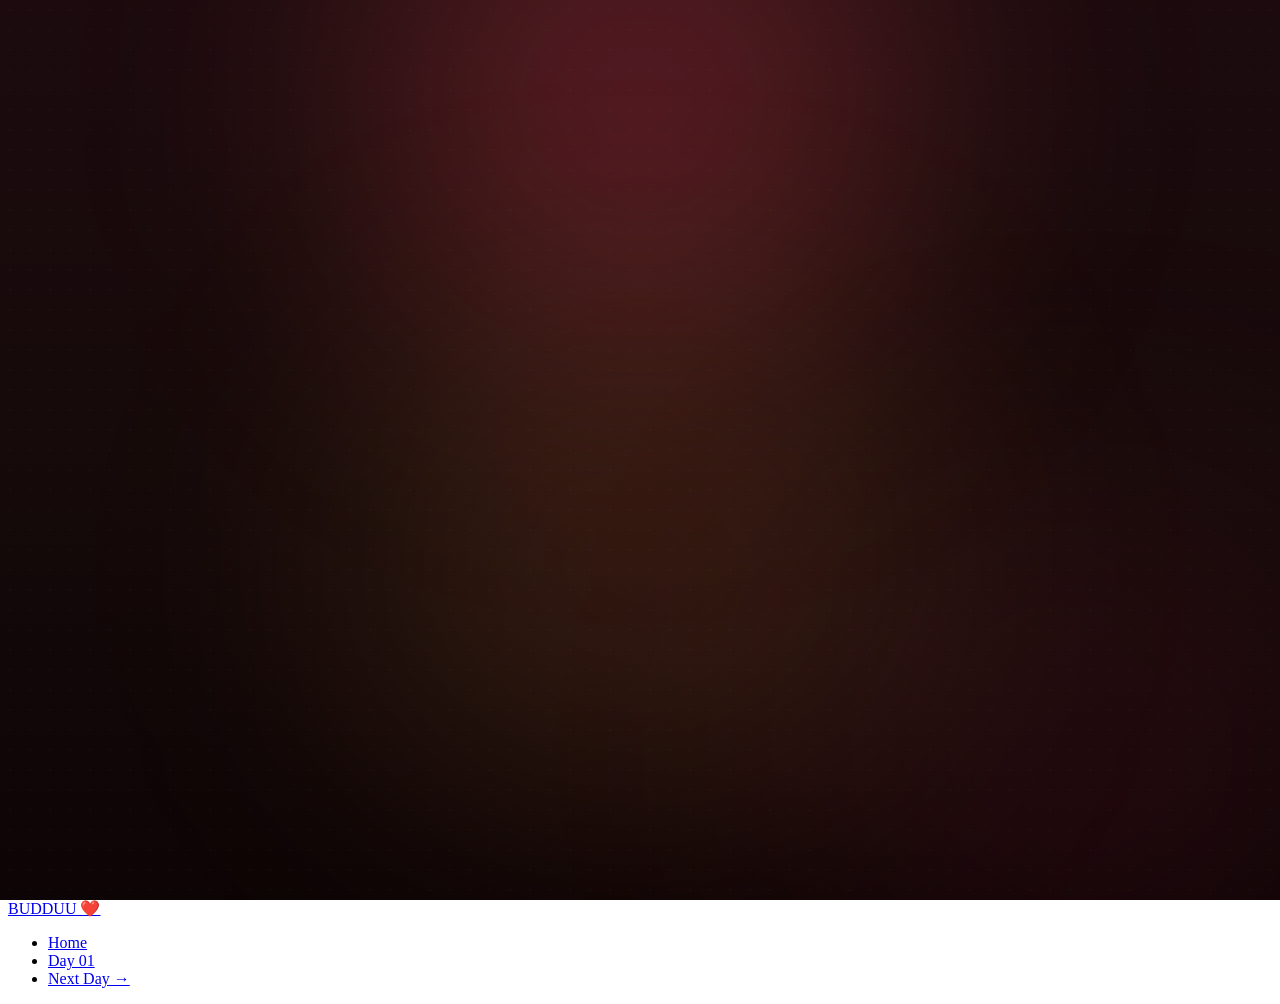
==== day1.html @ 4dcc6b47 "Add files via upload" ====
<!DOCTYPE html>
<html lang="en">
<head>
  <meta charset="UTF-8">
  <meta name="viewport" content="width=device-width, initial-scale=1.0">
  <title>DAY 01 — THE BEGINNING | Budduu Journey ❤️🌅</title>
  <link rel="icon" type="image/png" href="favicon.png">
  <link rel="preconnect" href="https://fonts.googleapis.com">
  <link rel="preconnect" href="https://fonts.gstatic.com" crossorigin>
  <link href="https://fonts.googleapis.com/css2?family=Caveat:wght@500;700&family=Playfair+Display:ital,wght@0,600;0,700;1,400&display=swap" rel="stylesheet">
  <link rel="stylesheet" href="global.css">
  <link rel="stylesheet" href="day1.css">
</head>
<body class="day1-body">

  <!-- Ambient Sunset Sky Background -->
  <div class="day1-ambient-sky" aria-hidden="true">
    <div class="sky-tint-base"></div>
    <div class="sky-glow-top"></div>
    <div class="sky-glow-mid"></div>
    <div class="sky-glow-bottom"></div>
    <div class="sky-grain-layer"></div>
  </div>

  <!-- Ambient Canvas for Micro Particles & Stars -->
  <canvas id="day1ParticlesCanvas" class="day1-particles-canvas" aria-hidden="true"></canvas>

  <!-- Navigation Bar -->
  <header>
    <nav class="site-nav" aria-label="Main Navigation">
      <a href="index.html" class="nav-brand" aria-label="Return to Homepage">
        <img src="logo.png" alt="BUDDUU Logo" class="nav-logo" onerror="this.style.display='none'; this.nextElementSibling.style.display='block';">
        <span class="nav-brand-fallback">BUDDUU ❤️</span>
      </a>
      <ul class="nav-links">
        <li><a href="index.html" class="nav-link">Home</a></li>
        <li><a href="day1.html" class="nav-link active">Day 01</a></li>
        <li><a href="day2.html" class="nav-link" id="navNextDayBtn">Next Day →</a></li>
      </ul>
    </nav>
  </header>

  <!-- =========================================================
       GATE 1: DATE LOCK VIEW (Active before 20 October 2026)
       ========================================================= -->
  <section id="day1DateLockedView" class="day1-locked-view" style="display: none;" aria-label="Day 1 Locked by Date">
    <div class="glass-card locked-card-container">
      <div class="locked-icon-halo" aria-hidden="true">🔒</div>
      <span class="locked-tag">DAY 1</span>
      <h1 class="locked-heading">THE JOURNEY HASN'T BEGUN YET.</h1>
      <p class="locked-quote">“Something is waiting here...”</p>
      <div class="locked-date-pill" id="dateLockCountdown">Unlocks on 20 October 2026</div>
      <div class="locked-actions">
        <a href="index.html#journey" class="btn btn-primary">← BACK TO JOURNEY</a>
      </div>
    </div>
  </section>

  <!-- =========================================================
       GATE 2: GAME LOCK VIEW (Appears once Date Lock opens)
       ========================================================= -->
  <section id="day1GameLockedView" class="day1-game-lock-view" style="display: none;" aria-label="Day 1 Puzzle Challenge">
    <div class="glass-card game-puzzle-card">
      <div class="game-lock-halo" aria-hidden="true">
        <span class="lock-glow-icon">🔐</span>
      </div>

      <span class="game-kicker-tag">A SUNSET RIDDLE FOR BUDDUU</span>
      <h1 class="game-main-title">ONE LITTLE TEST</h1>
      
      <p class="game-subtitle-lead">
        Before Day 1 begins...<br>
        <span>you have to solve something first.</span>
      </p>

      <p class="game-instructions-note">
        Three clues. One answer. Take your time.
      </p>

      <!-- Clues Container -->
      <div class="clues-stream" role="region" aria-label="Puzzle Clues">
        <!-- Clue 01 -->
        <div class="clue-card is-visible" id="clueCard1">
          <div class="clue-badge">CLUE 01</div>
          <p class="clue-verse">“I can disappear from your hands, but stay inside your mind.”</p>
        </div>

        <!-- Clue 02 -->
        <div class="clue-card" id="clueCard2" style="display: none;">
          <div class="clue-badge">CLUE 02</div>
          <p class="clue-verse">“You cannot touch me, but a single photograph can bring me back.”</p>
        </div>

        <!-- Clue 03 -->
        <div class="clue-card" id="clueCard3" style="display: none;">
          <div class="clue-badge">CLUE 03</div>
          <p class="clue-verse">“Years can pass, and I can still make you smile.”</p>
        </div>
      </div>

      <!-- Progressive Clue Reveal Button -->
      <div class="clue-actions-wrap" id="clueActionsWrap">
        <button type="button" class="btn btn-secondary reveal-clue-btn" id="revealNextClueBtn">
          <span>REVEAL NEXT CLUE</span>
          <span class="btn-spark-dot" aria-hidden="true">✦</span>
        </button>
      </div>

      <!-- Choices Panel (Revealed after Clue 03) -->
      <div class="puzzle-choices-panel" id="puzzleChoicesPanel" style="display: none;">
        <span class="choices-prompt-text">Choose carefully, Budduu:</span>
        <div class="choices-grid" role="group" aria-label="Puzzle Options">
          <button type="button" class="choice-chip" data-answer="DREAM">DREAM</button>
          <button type="button" class="choice-chip" data-answer="MEMORY">MEMORY</button>
          <button type="button" class="choice-chip" data-answer="TIME">TIME</button>
          <button type="button" class="choice-chip" data-answer="MOMENT">MOMENT</button>
          <button type="button" class="choice-chip" data-answer="FEELING">FEELING</button>
        </div>

        <!-- Feedback & Error Toast -->
        <div class="puzzle-feedback-toast" id="puzzleFeedbackToast" aria-live="polite"></div>

        <!-- Optional Hint Trigger (Shown after 2 incorrect attempts) -->
        <div class="puzzle-hint-wrapper" id="puzzleHintWrapper" style="display: none;">
          <button type="button" class="btn-text-hint" id="requestHintBtn">NEED A HINT?</button>
          <div class="hint-message-box" id="hintMessageBox" style="display: none;">
            <span class="hint-icon" aria-hidden="true">💡</span>
            <p>“Sometimes the past lives quietly inside us.”</p>
          </div>
        </div>
      </div>

      <!-- Success Transition Overlay (Inside Game Card) -->
      <div class="puzzle-success-overlay" id="puzzleSuccessOverlay" style="display: none;" aria-live="assertive">
        <div class="success-inner-content">
          <div class="success-ring-spark" aria-hidden="true">✨</div>
          <h2 class="success-heading">CORRECT.</h2>
          <p class="success-subtext">Maybe you were ready for this journey after all. <span class="letter-heart">❤️</span></p>
          <div class="success-loader-bar">
            <div class="loader-bar-fill"></div>
          </div>
          <span class="unlocking-tag">UNLOCKING DAY 1...</span>
        </div>
      </div>

    </div>
  </section>

  <!-- =========================================================
       ACTUAL DAY 1 CONTENT (Accessible after Game Lock is solved)
       ========================================================= -->
  <div id="day1UnlockedView" class="day1-unlocked-view" style="display: none;">

    <!-- EXPERIENCE 1: CINEMATIC OPENING (Full-screen Sunset Horizon Scene) -->
    <section id="cinematicIntro" class="cinematic-intro-stage" aria-label="Cinematic Day 1 Prelude">
      <div class="cinematic-sunset-backdrop" aria-hidden="true">
        <div class="intro-sun-orb"></div>
        <div class="intro-sun-rays"></div>
        <div class="intro-distant-mountains"></div>
        <div class="intro-horizon-water"></div>
      </div>

      <!-- Progressive Intro Text Sequence -->
      <div class="intro-text-cluster" id="introTextCluster">
        <p class="intro-line line-1" id="introLine1">“Some journeys don't need a map...”</p>
        <p class="intro-line line-2" id="introLine2">“They just need a beginning.”</p>
        <p class="intro-line line-3" id="introLine3">“Welcome to Day 1.”</p>
        <h2 class="intro-line line-4" id="introLine4">THE BEGINNING</h2>
      </div>

      <button type="button" class="intro-skip-btn" id="skipIntroBtn" aria-label="Skip Introduction">
        SKIP INTO SUNSET ↓
      </button>
    </section>

    <!-- MAIN DAY 1 JOURNEY STAGE -->
    <main id="mainDay1Content" class="day1-main-stage">
      <div class="container">

        <!-- Progress Indicator Bar -->
        <div class="day1-progress-strip glass-card" role="region" aria-label="Journey Progress">
          <div class="progress-strip-left">
            <span class="progress-pill-badge">DAY 01 / 10</span>
            <span class="progress-sub-caption">The First Step</span>
          </div>
          <div class="progress-strip-track">
            <div class="progress-strip-fill" style="width: 10%;"></div>
          </div>
          <span class="progress-strip-percentage">10%</span>
        </div>

        <!-- EXPERIENCE 2: INTERACTIVE ENVELOPE & LETTER -->
        <section class="envelope-showcase-section" id="envelopeSection" aria-label="Personal Letter">
          <div class="section-cue-header">
            <span class="cue-kicker">A LITTLE LETTER JUST FOR YOU</span>
            <h2 class="cue-title">There's something I wanted you to read...</h2>
            <p class="cue-sub" id="envelopeHintText">Open it.</p>
          </div>

          <!-- Tactile 3D Envelope Container -->
          <div class="envelope-stage-container">
            <div 
              class="interactive-envelope" 
              id="interactiveEnvelope" 
              role="button" 
              tabindex="0" 
              aria-label="Open Letter for Budduu"
              aria-expanded="false"
            >
              <div class="envelope-ambient-glow" aria-hidden="true"></div>
              <div class="envelope-pocket-back"></div>

              <!-- Unfolding Letter Paper Sheet -->
              <article class="envelope-letter-paper" id="envelopeLetter" aria-label="Birthday Letter">
                <div class="letter-paper-texture"></div>
                <div class="letter-seal-watermark" aria-hidden="true">❤️</div>
                
                <header class="letter-header">
                  <h3 class="letter-salutation">Hey Budduu <span class="letter-heart">❤️</span></h3>
                </header>

                <div class="letter-content-blocks" id="letterBodyBlocks">
                  <p class="letter-block block-1">So...</p>
                  <p class="letter-block block-2">this is Day 1.</p>
                  <p class="letter-block block-3">And I didn't want to start this journey with something ordinary.</p>
                  <p class="letter-block block-4">There are 10 days ahead.</p>
                  <p class="letter-block block-5">10 little moments.</p>
                  <p class="letter-block block-6">10 surprises.</p>
                  <p class="letter-block block-7">And hopefully...</p>
                  <p class="letter-block block-8">a lot of smiles.</p>
                  <p class="letter-block block-9">So take your time.</p>
                  <p class="letter-block block-10 letter-closing-highlight">The journey has officially begun. 🌅</p>
                </div>
              </article>

              <!-- Front left & right folding flaps -->
              <div class="envelope-flaps-front">
                <div class="flap-left"></div>
                <div class="flap-right"></div>
                <div class="flap-bottom"></div>
              </div>

              <!-- Top folding flap -->
              <div class="envelope-flap-top" id="envelopeFlapTop">
                <div class="wax-seal-badge" aria-hidden="true">
                  <span>💌</span>
                </div>
              </div>
            </div>
          </div>
        </section>

        <!-- EXPERIENCE 3: HIDDEN MESSAGE TEASER -->
        <section class="personal-touch-section" id="personalTouchSection" style="display: none;" aria-label="Teaser Message">
          <div class="glass-card personal-touch-card">
            <div class="whisper-cue">
              <span class="whisper-dot"></span>
              <span class="whisper-text">Psst...</span>
            </div>
            <h3 class="teaser-statement">This is only the beginning.</h3>
            <p class="teaser-substatement">There are 9 more surprises waiting for you. 👀</p>

            <button type="button" class="btn btn-secondary teaser-reveal-btn" id="revealHiddenBtn">
              WAIT... THERE'S MORE 👀
            </button>

            <!-- HIDDEN MESSAGE CARD (Revealed when clicked) -->
            <div class="hidden-secret-card" id="hiddenSecretCard" style="display: none;">
              <div class="secret-divider-line"></div>
              <p class="secret-line line-a">Okay okay...</p>
              <p class="secret-line line-b">I won't spoil everything yet.</p>
              <p class="secret-line line-c">But here's a tiny hint:</p>
              <div class="secret-hint-pill">
                Tomorrow takes us down memory lane. 📸
              </div>
              <p class="secret-line line-d">See you on Day 2. <span class="letter-heart">❤️</span></p>
            </div>
          </div>
        </section>

        <!-- DAY 1 COMPLETION LOCKUP & CHAPTER NAVIGATION -->
        <section class="day1-completion-section" id="completionSection" style="display: none;" aria-label="Day 1 Complete">
          <div class="completion-indicator-box">
            <div class="completion-check-icon">✓</div>
            <span class="completion-pill">DAY 1 COMPLETE ✓</span>
            <h2 class="completion-next-title">You've officially started the journey. <span class="letter-heart">❤️</span></h2>
            <p class="completion-subtext">Ready for the next chapter?</p>
          </div>

          <div class="day1-foot-nav-cluster">
            <a href="index.html" class="btn btn-secondary foot-home-btn">
              ← HOME
            </a>
            <a href="day2.html" class="btn btn-primary foot-next-btn" id="completionNextDayBtn">
              DAY 2 →
            </a>
          </div>

          <div class="day1-signoff-summary">
            <span class="signoff-tag">DAY 01</span>
            <h3 class="signoff-title">THE BEGINNING</h3>
            <p class="signoff-quote">“Every journey starts somewhere.”</p>
          </div>
        </section>

      </div>
    </main>

    <!-- Upgraded Minimal Footer -->
    <footer class="site-footer day1-site-footer">
      <div class="container">
        <p class="footer-main-text">
          Made with <span class="footer-heart">❤️</span> for Budduu
        </p>
        <p class="footer-sub-text">
          10 DAYS &bull; 10 MOMENTS &bull; ONE SPECIAL JOURNEY
        </p>
      </div>
    </footer>

  </div>

  <script src="global.js"></script>
  <script src="day1.js"></script>
</body>
</html>
---- day1.css ----
/* ==========================================================================
   BUDDUU — DAY 1: “THE BEGINNING”
   Gate 1 (Date Lock) → Gate 2 (Game Lock) → Actual Day 1 Experiences
   ========================================================================== */

/* Page Background Setup */
.day1-body {
  background-color: var(--color-bg-dark);
  min-height: 100vh;
  position: relative;
  overflow-x: hidden;
  color: var(--color-warm-white);
  font-family: var(--font-family);
}

/* Layered Depth Sky Gradient */
.day1-ambient-sky {
  position: fixed;
  inset: 0;
  pointer-events: none;
  z-index: 0;
  overflow: hidden;
}

.sky-tint-base {
  position: absolute;
  inset: 0;
  background: linear-gradient(180deg, #1c0a0e 0%, #160a0a 50%, #0d0405 100%);
}

.sky-glow-top {
  position: absolute;
  top: -200px;
  left: 50%;
  transform: translateX(-50%);
  width: 800px;
  height: 600px;
  border-radius: 50%;
  background: radial-gradient(circle, rgba(255, 65, 108, 0.35) 0%, rgba(255, 107, 74, 0.15) 50%, transparent 75%);
  filter: blur(120px);
}

.sky-glow-mid {
  position: absolute;
  top: 35%;
  left: 50%;
  transform: translateX(-50%);
  width: 900px;
  height: 500px;
  border-radius: 50%;
  background: radial-gradient(circle, rgba(255, 107, 74, 0.18) 0%, rgba(255, 179, 71, 0.1) 45%, transparent 70%);
  filter: blur(130px);
}

.sky-glow-bottom {
  position: absolute;
  bottom: -150px;
  right: -100px;
  width: 600px;
  height: 600px;
  border-radius: 50%;
  background: radial-gradient(circle, rgba(255, 65, 108, 0.2) 0%, transparent 70%);
  filter: blur(140px);
}

.sky-grain-layer {
  position: absolute;
  inset: 0;
  opacity: 0.03;
  background-image: radial-gradient(rgba(255, 255, 255, 0.8) 1px, transparent 0);
  background-size: 20px 20px;
}

/* Stardust Canvas */
.day1-particles-canvas {
  position: fixed;
  inset: 0;
  pointer-events: none;
  z-index: 1;
  width: 100vw;
  height: 100vh;
}

/* ==========================================================================
   GATE 1: DATE LOCKED VIEW
   ========================================================================== */

.day1-locked-view {
  min-height: 100vh;
  display: flex;
  align-items: center;
  justify-content: center;
  padding: 120px 24px 60px;
  position: relative;
  z-index: 10;
}

.locked-card-container {
  max-width: 520px;
  width: 100%;
  padding: 50px 36px;
  text-align: center;
  background: rgba(26, 11, 14, 0.88);
  border: 1px solid rgba(255, 107, 74, 0.35);
  box-shadow: 0 25px 60px -15px rgba(0, 0, 0, 0.8), 0 0 40px rgba(255, 65, 108, 0.25);
}

.locked-icon-halo {
  width: 76px;
  height: 76px;
  margin: 0 auto 24px;
  border-radius: 50%;
  background: rgba(255, 65, 108, 0.16);
  border: 1px solid rgba(255, 65, 108, 0.4);
  display: flex;
  align-items: center;
  justify-content: center;
  font-size: 2.2rem;
  box-shadow: 0 0 30px rgba(255, 65, 108, 0.35);
}

.locked-tag {
  display: inline-block;
  font-size: 0.8rem;
  letter-spacing: 3px;
  color: var(--color-gold);
  font-weight: 700;
  margin-bottom: 8px;
}

.locked-heading {
  font-size: 2.2rem;
  font-weight: 800;
  background: var(--sunset-gradient);
  -webkit-background-clip: text;
  -webkit-text-fill-color: transparent;
  margin-bottom: 14px;
  line-height: 1.2;
}

.locked-quote {
  font-size: 1.15rem;
  font-style: italic;
  color: var(--color-text-muted);
  margin-bottom: 24px;
}

.locked-date-pill {
  display: inline-block;
  padding: 10px 24px;
  border-radius: var(--radius-full);
  background: rgba(255, 255, 255, 0.05);
  border: 1px solid rgba(255, 179, 71, 0.35);
  color: var(--color-gold);
  font-weight: 600;
  letter-spacing: 1.2px;
  font-size: 0.9rem;
  margin-bottom: 34px;
}

/* ==========================================================================
   GATE 2: GAME LOCK VIEW
   ========================================================================== */

.day1-game-lock-view {
  min-height: 100vh;
  display: flex;
  align-items: center;
  justify-content: center;
  padding: 120px 24px 60px;
  position: relative;
  z-index: 10;
}

.game-puzzle-card {
  max-width: 680px;
  width: 100%;
  padding: 48px 40px;
  text-align: center;
  background: rgba(26, 11, 15, 0.92);
  border: 1px solid rgba(255, 107, 74, 0.4);
  box-shadow: 0 30px 70px -15px rgba(0, 0, 0, 0.85), 0 0 50px rgba(255, 65, 108, 0.25);
  border-radius: var(--radius-lg);
  position: relative;
  overflow: hidden;
}

.game-lock-halo {
  width: 72px;
  height: 72px;
  margin: 0 auto 20px;
  border-radius: 50%;
  background: radial-gradient(circle, rgba(255, 65, 108, 0.25) 0%, rgba(255, 179, 71, 0.1) 70%);
  border: 1px solid rgba(255, 107, 74, 0.45);
  display: flex;
  align-items: center;
  justify-content: center;
  box-shadow: 0 0 30px rgba(255, 107, 74, 0.4);
  animation: pulseGlowHalo 3s ease-in-out infinite;
}

.lock-glow-icon {
  font-size: 2rem;
  filter: drop-shadow(0 0 10px rgba(255, 179, 71, 0.6));
}

@keyframes pulseGlowHalo {
  0%, 100% { transform: scale(1); box-shadow: 0 0 25px rgba(255, 107, 74, 0.35); }
  50% { transform: scale(1.06); box-shadow: 0 0 40px rgba(255, 65, 108, 0.55); }
}

.game-kicker-tag {
  display: inline-block;
  font-size: 0.76rem;
  letter-spacing: 3px;
  text-transform: uppercase;
  color: var(--color-gold);
  font-weight: 700;
  margin-bottom: 10px;
}

.game-main-title {
  font-size: clamp(2.2rem, 5vw, 3.4rem);
  font-weight: 900;
  letter-spacing: 1px;
  background: var(--sunset-gradient);
  -webkit-background-clip: text;
  -webkit-text-fill-color: transparent;
  margin-bottom: 12px;
  line-height: 1.15;
}

.game-subtitle-lead {
  font-size: 1.15rem;
  color: var(--color-warm-white);
  line-height: 1.5;
  margin-bottom: 8px;
}

.game-subtitle-lead span {
  color: var(--color-text-muted);
  font-style: italic;
}

.game-instructions-note {
  font-size: 0.88rem;
  letter-spacing: 2px;
  text-transform: uppercase;
  color: var(--color-coral);
  font-weight: 600;
  margin-bottom: 30px;
}

/* Clues Stream */
.clues-stream {
  display: flex;
  flex-direction: column;
  gap: 16px;
  margin-bottom: 28px;
}

.clue-card {
  padding: 22px 24px;
  border-radius: var(--radius-md);
  background: rgba(255, 255, 255, 0.04);
  border: 1px solid rgba(255, 255, 255, 0.1);
  text-align: left;
  transition: all 0.5s cubic-bezier(0.16, 1, 0.3, 1);
  opacity: 0;
  transform: translateY(16px);
}

.clue-card.is-visible {
  opacity: 1;
  transform: translateY(0);
}

.clue-badge {
  display: inline-block;
  font-size: 0.7rem;
  letter-spacing: 2px;
  font-weight: 800;
  color: var(--color-gold);
  text-transform: uppercase;
  margin-bottom: 6px;
}

.clue-verse {
  font-family: 'Playfair Display', Georgia, serif;
  font-size: 1.1rem;
  font-style: italic;
  color: var(--color-warm-white);
  line-height: 1.5;
}

/* Reveal Clue Action */
.clue-actions-wrap {
  margin-bottom: 10px;
}

.reveal-clue-btn {
  padding: 12px 28px;
  font-size: 0.88rem;
  letter-spacing: 1.5px;
}

.btn-spark-dot {
  color: var(--color-gold);
  margin-left: 6px;
}

/* Puzzle Choices Panel */
.puzzle-choices-panel {
  margin-top: 26px;
  padding-top: 24px;
  border-top: 1px solid rgba(255, 255, 255, 0.08);
  animation: fadeInChoices 0.6s ease forwards;
}

@keyframes fadeInChoices {
  from { opacity: 0; transform: translateY(14px); }
  to { opacity: 1; transform: translateY(0); }
}

.choices-prompt-text {
  display: block;
  font-size: 0.9rem;
  letter-spacing: 1.5px;
  text-transform: uppercase;
  color: var(--color-text-muted);
  font-weight: 600;
  margin-bottom: 18px;
}

.choices-grid {
  display: flex;
  flex-wrap: wrap;
  gap: 12px;
  justify-content: center;
  margin-bottom: 20px;
}

.choice-chip {
  padding: 12px 24px;
  border-radius: var(--radius-full);
  background: rgba(255, 255, 255, 0.06);
  border: 1px solid rgba(255, 255, 255, 0.16);
  color: var(--color-warm-white);
  font-size: 0.9rem;
  font-weight: 700;
  letter-spacing: 1.5px;
  cursor: pointer;
  transition: var(--transition-smooth);
}

.choice-chip:hover {
  background: rgba(255, 107, 74, 0.2);
  border-color: rgba(255, 107, 74, 0.6);
  color: var(--color-gold);
  transform: translateY(-2px);
  box-shadow: 0 8px 20px rgba(255, 107, 74, 0.3);
}

.choice-chip:active {
  transform: translateY(0);
}

/* Error Shake */
.game-puzzle-card.shake {
  animation: shakeCard 0.45s cubic-bezier(0.36, 0.07, 0.19, 0.97) both;
}

@keyframes shakeCard {
  10%, 90% { transform: translate3d(-3px, 0, 0); }
  20%, 80% { transform: translate3d(5px, 0, 0); }
  30%, 50%, 70% { transform: translate3d(-5px, 0, 0); }
  40%, 60% { transform: translate3d(5px, 0, 0); }
}

.puzzle-feedback-toast {
  min-height: 28px;
  font-size: 0.92rem;
  color: var(--color-coral);
  font-style: italic;
  margin-bottom: 12px;
  transition: opacity 0.3s ease;
}

/* Optional Hint Module */
.puzzle-hint-wrapper {
  margin-top: 14px;
}

.btn-text-hint {
  background: transparent;
  border: none;
  color: var(--color-gold);
  font-size: 0.78rem;
  letter-spacing: 2px;
  text-transform: uppercase;
  font-weight: 700;
  cursor: pointer;
  padding: 6px 14px;
  border-radius: var(--radius-full);
  border: 1px dashed rgba(255, 179, 71, 0.4);
  transition: var(--transition-smooth);
}

.btn-text-hint:hover {
  background: rgba(255, 179, 71, 0.1);
  border-color: var(--color-gold);
}

.hint-message-box {
  margin-top: 12px;
  padding: 12px 20px;
  border-radius: var(--radius-sm);
  background: rgba(255, 179, 71, 0.1);
  border: 1px solid rgba(255, 179, 71, 0.3);
  display: inline-flex;
  align-items: center;
  gap: 10px;
  font-family: 'Playfair Display', Georgia, serif;
  font-style: italic;
  color: var(--color-warm-white);
  font-size: 0.95rem;
}

/* Success Transition Overlay */
.puzzle-success-overlay {
  position: absolute;
  inset: 0;
  background: rgba(20, 8, 12, 0.97);
  backdrop-filter: blur(20px);
  -webkit-backdrop-filter: blur(20px);
  z-index: 20;
  display: flex;
  align-items: center;
  justify-content: center;
  padding: 30px;
  animation: fadeInSuccess 0.5s ease forwards;
}

@keyframes fadeInSuccess {
  from { opacity: 0; transform: scale(0.96); }
  to { opacity: 1; transform: scale(1); }
}

.success-inner-content {
  text-align: center;
}

.success-ring-spark {
  font-size: 2.8rem;
  margin-bottom: 12px;
  animation: pulseSuccessSpark 1.5s infinite ease-in-out;
}

@keyframes pulseSuccessSpark {
  0%, 100% { transform: scale(1); }
  50% { transform: scale(1.2); filter: drop-shadow(0 0 16px var(--color-gold)); }
}

.success-heading {
  font-size: 2.8rem;
  font-weight: 900;
  letter-spacing: 2px;
  background: var(--sunset-gradient);
  -webkit-background-clip: text;
  -webkit-text-fill-color: transparent;
  margin-bottom: 10px;
}

.success-subtext {
  font-size: 1.15rem;
  color: var(--color-warm-white);
  margin-bottom: 26px;
  font-style: italic;
}

.success-loader-bar {
  width: 200px;
  height: 4px;
  background: rgba(255, 255, 255, 0.1);
  border-radius: var(--radius-full);
  margin: 0 auto 14px;
  overflow: hidden;
}

.loader-bar-fill {
  height: 100%;
  width: 0%;
  background: var(--sunset-gradient);
  border-radius: var(--radius-full);
  animation: fillUnlockBar 1.8s ease forwards;
}

@keyframes fillUnlockBar {
  0% { width: 0%; }
  100% { width: 100%; }
}

.unlocking-tag {
  font-size: 0.76rem;
  letter-spacing: 3px;
  text-transform: uppercase;
  color: var(--color-gold);
  font-weight: 700;
}

/* ==========================================================================
   ACTUAL DAY 1 EXPERIENCE 1: CINEMATIC OPENING
   ========================================================================== */

.cinematic-intro-stage {
  position: fixed;
  inset: 0;
  background: #0d0405;
  z-index: 5000;
  display: flex;
  flex-direction: column;
  align-items: center;
  justify-content: center;
  text-align: center;
  padding: 24px;
  overflow: hidden;
  transition: opacity 1.2s cubic-bezier(0.16, 1, 0.3, 1), transform 1.2s cubic-bezier(0.16, 1, 0.3, 1);
}

.cinematic-intro-stage.fade-out {
  opacity: 0;
  transform: scale(1.04);
  pointer-events: none;
}

.cinematic-sunset-backdrop {
  position: absolute;
  inset: 0;
  pointer-events: none;
  z-index: 1;
}

.intro-sun-orb {
  position: absolute;
  bottom: 30%;
  left: 50%;
  transform: translateX(-50%) translateY(40px);
  width: 280px;
  height: 280px;
  border-radius: 50%;
  background: radial-gradient(circle, #ffe082 0%, #ff8a4c 45%, #ff416c 75%, transparent 100%);
  filter: blur(20px);
  opacity: 0;
  animation: sunAscendGlow 4.5s cubic-bezier(0.16, 1, 0.3, 1) 0.5s forwards;
}

.intro-sun-rays {
  position: absolute;
  bottom: 25%;
  left: 50%;
  transform: translateX(-50%);
  width: 600px;
  height: 400px;
  background: radial-gradient(ellipse at 50% 100%, rgba(255, 179, 71, 0.25) 0%, transparent 70%);
  filter: blur(40px);
  opacity: 0;
  animation: fadeInSoft 3.5s ease 1s forwards;
}

.intro-distant-mountains {
  position: absolute;
  bottom: 18%;
  left: 0;
  right: 0;
  height: 140px;
  background: 
    radial-gradient(ellipse at 25% 100%, #1a080d 0%, #1a080d 50%, transparent 55%),
    radial-gradient(ellipse at 75% 100%, #200a10 0%, #200a10 52%, transparent 56%),
    radial-gradient(ellipse at 50% 100%, #260c13 0%, #260c13 60%, transparent 64%);
  opacity: 0.9;
}

.intro-horizon-water {
  position: absolute;
  bottom: 0;
  left: 0;
  right: 0;
  height: 18%;
  background: linear-gradient(180deg, rgba(255, 107, 74, 0.35) 0%, rgba(26, 10, 14, 0.95) 100%);
  backdrop-filter: blur(2px);
  border-top: 1px solid rgba(255, 179, 71, 0.4);
}

@keyframes sunAscendGlow {
  0% {
    opacity: 0;
    transform: translateX(-50%) translateY(60px) scale(0.85);
  }
  100% {
    opacity: 0.85;
    transform: translateX(-50%) translateY(0) scale(1);
  }
}

@keyframes fadeInSoft {
  from { opacity: 0; }
  to { opacity: 1; }
}

.intro-text-cluster {
  position: relative;
  z-index: 2;
  max-width: 720px;
  min-height: 160px;
  display: flex;
  flex-direction: column;
  align-items: center;
  justify-content: center;
}

.intro-line {
  font-family: var(--font-serif);
  font-size: clamp(1.4rem, 3.8vw, 2.2rem);
  font-style: italic;
  color: var(--color-warm-white);
  line-height: 1.4;
  opacity: 0;
  transform: translateY(20px);
  filter: blur(8px);
  transition: opacity 0.85s cubic-bezier(0.16, 1, 0.3, 1), 
              transform 0.85s cubic-bezier(0.16, 1, 0.3, 1), 
              filter 0.85s cubic-bezier(0.16, 1, 0.3, 1);
  position: absolute;
  text-align: center;
  width: 100%;
}

.intro-line.active {
  opacity: 1;
  transform: translateY(0);
  filter: blur(0px);
}

.intro-line.line-4 {
  font-family: var(--font-family);
  font-size: clamp(2.4rem, 6.5vw, 4rem);
  font-weight: 900;
  font-style: normal;
  letter-spacing: 3px;
  background: var(--sunset-gradient);
  -webkit-background-clip: text;
  -webkit-text-fill-color: transparent;
  filter: drop-shadow(0 4px 20px rgba(255, 107, 74, 0.5));
}

.intro-skip-btn {
  position: absolute;
  bottom: 30px;
  z-index: 3;
  background: rgba(255, 255, 255, 0.08);
  border: 1px solid rgba(255, 255, 255, 0.15);
  color: var(--color-text-subtle);
  font-size: 0.72rem;
  letter-spacing: 2px;
  text-transform: uppercase;
  font-weight: 600;
  padding: 8px 18px;
  border-radius: var(--radius-full);
  cursor: pointer;
  transition: var(--transition-smooth);
}

.intro-skip-btn:hover {
  color: var(--color-warm-white);
  background: rgba(255, 255, 255, 0.15);
  border-color: rgba(255, 107, 74, 0.5);
}

/* ==========================================================================
   ACTUAL DAY 1 MAIN STAGE & PROGRESS
   ========================================================================== */

.day1-main-stage {
  position: relative;
  z-index: 2;
  padding: 110px 0 60px;
  opacity: 0;
  transform: translateY(20px);
  transition: opacity 1s cubic-bezier(0.16, 1, 0.3, 1), transform 1s cubic-bezier(0.16, 1, 0.3, 1);
}

.day1-main-stage.visible {
  opacity: 1;
  transform: translateY(0);
}

.day1-progress-strip {
  display: flex;
  align-items: center;
  justify-content: space-between;
  gap: 20px;
  padding: 16px 26px;
  margin-bottom: 50px;
  background: rgba(26, 12, 14, 0.55);
  border: 1px solid rgba(255, 107, 74, 0.25);
}

.progress-strip-left {
  display: flex;
  align-items: center;
  gap: 12px;
}

.progress-pill-badge {
  font-size: 0.74rem;
  letter-spacing: 2px;
  font-weight: 800;
  text-transform: uppercase;
  color: var(--color-gold);
  padding: 4px 10px;
  background: rgba(255, 179, 71, 0.12);
  border-radius: var(--radius-full);
  border: 1px solid rgba(255, 179, 71, 0.3);
}

.progress-sub-caption {
  font-size: 0.85rem;
  color: var(--color-text-muted);
}

.progress-strip-track {
  flex: 1;
  height: 8px;
  background: rgba(255, 255, 255, 0.08);
  border-radius: var(--radius-full);
  overflow: hidden;
}

.progress-strip-fill {
  height: 100%;
  background: var(--sunset-gradient);
  border-radius: var(--radius-full);
  box-shadow: 0 0 14px rgba(255, 107, 74, 0.7);
  transition: width 1s ease;
}

.progress-strip-percentage {
  font-size: 0.85rem;
  font-weight: 700;
  color: var(--color-gold);
}

/* ==========================================================================
   EXPERIENCE 2: TACTILE ENVELOPE & LETTER
   ========================================================================== */

.envelope-showcase-section {
  text-align: center;
  margin-bottom: 70px;
}

.section-cue-header {
  max-width: 650px;
  margin: 0 auto 40px;
}

.cue-kicker {
  display: inline-block;
  font-size: 0.78rem;
  letter-spacing: 3px;
  text-transform: uppercase;
  color: var(--color-coral);
  font-weight: 700;
  margin-bottom: 8px;
}

.cue-title {
  font-size: clamp(1.8rem, 4vw, 2.8rem);
  font-weight: 800;
  line-height: 1.25;
  background: var(--sunset-gradient);
  -webkit-background-clip: text;
  -webkit-text-fill-color: transparent;
  margin-bottom: 10px;
}

.cue-sub {
  font-size: 1.15rem;
  color: var(--color-gold);
  font-style: italic;
  font-weight: 500;
}

.envelope-stage-container {
  display: flex;
  justify-content: center;
  align-items: center;
  padding: 40px 16px;
  perspective: 1200px;
}

.interactive-envelope {
  position: relative;
  width: 380px;
  height: 250px;
  background: #f4eae0;
  border-radius: var(--radius-sm);
  box-shadow: 0 20px 50px -10px rgba(0, 0, 0, 0.7), 0 0 30px rgba(255, 107, 74, 0.3);
  cursor: pointer;
  outline: none;
  transition: transform 0.45s cubic-bezier(0.16, 1, 0.3, 1), box-shadow 0.45s cubic-bezier(0.16, 1, 0.3, 1);
  animation: floatEnvelope 5s ease-in-out infinite;
}

.interactive-envelope:hover {
  transform: translateY(-6px) scale(1.02);
  box-shadow: 0 25px 60px -10px rgba(0, 0, 0, 0.8), 0 0 45px rgba(255, 65, 108, 0.45);
}

.interactive-envelope:focus-visible {
  outline: 2px solid var(--color-gold);
  outline-offset: 6px;
}

@keyframes floatEnvelope {
  0%, 100% { transform: translateY(0); }
  50% { transform: translateY(-8px); }
}

.envelope-ambient-glow {
  position: absolute;
  inset: -15px;
  border-radius: var(--radius-md);
  background: radial-gradient(circle, rgba(255, 107, 74, 0.35) 0%, transparent 70%);
  filter: blur(20px);
  z-index: 0;
  opacity: 0.6;
}

.envelope-pocket-back {
  position: absolute;
  inset: 0;
  background: #ebd8c8;
  border-radius: var(--radius-sm);
  z-index: 1;
}

.envelope-flap-top {
  position: absolute;
  top: 0;
  left: 0;
  right: 0;
  height: 140px;
  background: #eedbc8;
  clip-path: polygon(0 0, 100% 0, 50% 100%);
  transform-origin: top center;
  transition: transform 0.7s cubic-bezier(0.19, 1, 0.22, 1), z-index 0.2s ease 0.35s;
  z-index: 5;
  filter: drop-shadow(0 4px 6px rgba(0, 0, 0, 0.15));
}

.wax-seal-badge {
  position: absolute;
  bottom: 12px;
  left: 50%;
  transform: translateX(-50%);
  width: 44px;
  height: 44px;
  border-radius: 50%;
  background: linear-gradient(135deg, #d82b52, #bd183f);
  box-shadow: 0 3px 12px rgba(216, 43, 82, 0.6);
  display: flex;
  align-items: center;
  justify-content: center;
  font-size: 1.2rem;
  border: 1px solid rgba(255, 255, 255, 0.3);
  transition: transform 0.3s ease, opacity 0.3s ease;
}

.envelope-flaps-front {
  position: absolute;
  inset: 0;
  pointer-events: none;
  z-index: 4;
}

.flap-left {
  position: absolute;
  top: 0;
  bottom: 0;
  left: 0;
  width: 50%;
  background: #f7ede4;
  clip-path: polygon(0 0, 0 100%, 100% 50%);
}

.flap-right {
  position: absolute;
  top: 0;
  bottom: 0;
  right: 0;
  width: 50%;
  background: #f5e9de;
  clip-path: polygon(100% 0, 100% 100%, 0 50%);
}

.flap-bottom {
  position: absolute;
  bottom: 0;
  left: 0;
  right: 0;
  height: 65%;
  background: #fbf3ec;
  clip-path: polygon(0 100%, 100% 100%, 50% 0);
  border-radius: 0 0 var(--radius-sm) var(--radius-sm);
}

/* The Letter */
.envelope-letter-paper {
  position: absolute;
  top: 10px;
  left: 14px;
  right: 14px;
  min-height: 220px;
  background: #fffaf5;
  border-radius: var(--radius-sm);
  padding: 30px 26px;
  color: #2b171a;
  z-index: 2;
  box-shadow: 0 8px 24px rgba(0, 0, 0, 0.15);
  transform: translateY(0);
  transition: transform 0.8s cubic-bezier(0.19, 1, 0.22, 1), 
              box-shadow 0.8s ease, 
              width 0.8s cubic-bezier(0.19, 1, 0.22, 1),
              height 0.8s cubic-bezier(0.19, 1, 0.22, 1);
  overflow: hidden;
}

.letter-paper-texture {
  position: absolute;
  inset: 0;
  background: repeating-linear-gradient(
    transparent,
    transparent 28px,
    rgba(255, 107, 74, 0.08) 28px,
    rgba(255, 107, 74, 0.08) 29px
  );
  pointer-events: none;
}

.letter-seal-watermark {
  position: absolute;
  top: 15px;
  right: 15px;
  font-size: 2.5rem;
  opacity: 0.12;
  pointer-events: none;
}

.letter-header {
  position: relative;
  z-index: 2;
  margin-bottom: 18px;
  text-align: left;
}

.letter-salutation {
  font-family: 'Caveat', cursive, var(--font-family);
  font-size: 2.1rem;
  font-weight: 700;
  color: #9c1f38;
  line-height: 1;
}

.letter-heart {
  display: inline-block;
  color: #e0244e;
  filter: drop-shadow(0 2px 6px rgba(224, 36, 78, 0.4));
}

.letter-content-blocks {
  position: relative;
  z-index: 2;
  text-align: left;
  display: flex;
  flex-direction: column;
  gap: 8px;
}

.letter-block {
  font-family: 'Playfair Display', Georgia, serif;
  font-size: 1.05rem;
  color: #3b2024;
  line-height: 1.6;
  opacity: 0;
  transform: translateY(10px);
  transition: opacity 0.6s ease, transform 0.6s ease;
}

.letter-block.revealed {
  opacity: 1;
  transform: translateY(0);
}

.letter-closing-highlight {
  font-family: 'Caveat', cursive, var(--font-family);
  font-size: 1.55rem;
  font-weight: 700;
  color: #b82845;
  margin-top: 10px;
}

/* Envelope Opened State */
.interactive-envelope.opened {
  animation: none;
  height: 600px;
  box-shadow: 0 30px 70px -15px rgba(0, 0, 0, 0.85), 0 0 50px rgba(255, 107, 74, 0.4);
}

.interactive-envelope.opened .envelope-flap-top {
  transform: rotateX(180deg);
  z-index: 1;
}

.interactive-envelope.opened .wax-seal-badge {
  opacity: 0;
  transform: scale(0.6);
}

.interactive-envelope.opened .envelope-letter-paper {
  z-index: 10;
  transform: translateY(-80px);
  min-height: 580px;
  box-shadow: 0 25px 60px -10px rgba(0, 0, 0, 0.45);
}

/* ==========================================================================
   EXPERIENCE 3: HIDDEN MESSAGE TEASER
   ========================================================================== */

.personal-touch-section {
  max-width: 680px;
  margin: 50px auto;
  text-align: center;
  animation: fadeInUp 0.8s cubic-bezier(0.16, 1, 0.3, 1) forwards;
}

.personal-touch-card {
  padding: 40px 32px;
  background: rgba(26, 12, 14, 0.7);
  border: 1px solid rgba(255, 107, 74, 0.3);
}

.whisper-cue {
  display: inline-flex;
  align-items: center;
  gap: 8px;
  padding: 5px 14px;
  border-radius: var(--radius-full);
  background: rgba(255, 179, 71, 0.12);
  border: 1px solid rgba(255, 179, 71, 0.3);
  margin-bottom: 14px;
}

.whisper-dot {
  width: 7px;
  height: 7px;
  border-radius: 50%;
  background: var(--color-gold);
  box-shadow: 0 0 10px var(--color-gold);
  animation: pulseDot 1.8s infinite;
}

@keyframes pulseDot {
  0%, 100% { transform: scale(1); opacity: 0.7; }
  50% { transform: scale(1.4); opacity: 1; }
}

.whisper-text {
  font-size: 0.82rem;
  letter-spacing: 2px;
  text-transform: uppercase;
  font-weight: 700;
  color: var(--color-gold);
}

.teaser-statement {
  font-size: 1.8rem;
  font-weight: 800;
  color: var(--color-warm-white);
  margin-bottom: 8px;
}

.teaser-substatement {
  font-size: 1.05rem;
  color: var(--color-text-muted);
  margin-bottom: 24px;
}

.teaser-reveal-btn {
  font-size: 0.88rem;
  letter-spacing: 1.5px;
}

.hidden-secret-card {
  margin-top: 30px;
  padding-top: 24px;
  text-align: center;
  animation: fadeInUp 0.75s cubic-bezier(0.16, 1, 0.3, 1) forwards;
}

.secret-divider-line {
  width: 80px;
  height: 2px;
  background: var(--sunset-gradient);
  margin: 0 auto 24px;
  border-radius: var(--radius-full);
}

.secret-line {
  font-size: 1.1rem;
  color: var(--color-warm-white);
  margin-bottom: 8px;
  line-height: 1.6;
}

.secret-line.line-a {
  font-style: italic;
  color: var(--color-coral);
}

.secret-hint-pill {
  display: inline-block;
  margin: 16px auto;
  padding: 12px 24px;
  background: linear-gradient(135deg, rgba(255, 65, 108, 0.2), rgba(255, 179, 71, 0.15));
  border: 1px solid rgba(255, 107, 74, 0.45);
  border-radius: var(--radius-full);
  font-size: 1rem;
  font-weight: 700;
  color: var(--color-gold);
  box-shadow: 0 0 20px rgba(255, 107, 74, 0.25);
}

/* ==========================================================================
   DAY 1 COMPLETION LOCKUP & NAVIGATION
   ========================================================================== */

.day1-completion-section {
  max-width: 680px;
  margin: 60px auto 40px;
  text-align: center;
  animation: fadeInUp 0.8s cubic-bezier(0.16, 1, 0.3, 1) forwards;
}

.completion-indicator-box {
  margin-bottom: 30px;
}

.completion-check-icon {
  width: 58px;
  height: 58px;
  border-radius: 50%;
  background: rgba(82, 227, 150, 0.15);
  border: 2px solid #52e396;
  color: #52e396;
  font-size: 1.8rem;
  font-weight: 800;
  display: flex;
  align-items: center;
  justify-content: center;
  margin: 0 auto 16px;
  box-shadow: 0 0 24px rgba(82, 227, 150, 0.3);
}

.completion-pill {
  display: inline-block;
  font-size: 0.85rem;
  letter-spacing: 2.5px;
  text-transform: uppercase;
  font-weight: 800;
  color: #52e396;
  margin-bottom: 8px;
}

.completion-next-title {
  font-size: 1.7rem;
  font-weight: 800;
  color: var(--color-warm-white);
  line-height: 1.3;
}

.completion-subtext {
  font-size: 1.05rem;
  color: var(--color-text-muted);
  margin-top: 6px;
}

.day1-foot-nav-cluster {
  display: flex;
  align-items: center;
  justify-content: center;
  gap: 18px;
  margin-bottom: 50px;
  flex-wrap: wrap;
}

.foot-home-btn {
  padding: 14px 28px;
}

.foot-next-btn {
  padding: 14px 34px;
}

.day1-signoff-summary {
  padding-top: 24px;
  border-top: 1px solid rgba(255, 255, 255, 0.08);
}

.signoff-tag {
  font-size: 0.74rem;
  letter-spacing: 3px;
  text-transform: uppercase;
  color: var(--color-gold);
  font-weight: 700;
}

.signoff-title {
  font-size: 1.4rem;
  font-weight: 800;
  letter-spacing: 1.5px;
  margin-bottom: 6px;
}

.signoff-quote {
  font-size: 0.95rem;
  font-style: italic;
  color: var(--color-text-subtle);
}

.day1-site-footer {
  margin-top: 60px;
}

@keyframes fadeInUp {
  from { opacity: 0; transform: translateY(20px); }
  to { opacity: 1; transform: translateY(0); }
}

/* ==========================================================================
   RESPONSIVE DESIGN
   ========================================================================== */

@media (max-width: 600px) {
  .game-puzzle-card {
    padding: 34px 20px;
  }

  .choices-grid {
    flex-direction: column;
    width: 100%;
  }

  .choice-chip {
    width: 100%;
    text-align: center;
  }

  .day1-main-stage {
    padding-top: 90px;
  }

  .interactive-envelope {
    width: 320px;
    height: 220px;
  }

  .interactive-envelope.opened {
    height: 640px;
  }

  .interactive-envelope.opened .envelope-letter-paper {
    transform: translateY(-50px);
    min-height: 600px;
    padding: 24px 18px;
  }

  .letter-salutation {
    font-size: 1.8rem;
  }

  .letter-block {
    font-size: 0.96rem;
    line-height: 1.5;
  }

  .letter-closing-highlight {
    font-size: 1.35rem;
  }

  .day1-progress-strip {
    flex-direction: column;
    align-items: flex-start;
    gap: 12px;
  }

  .progress-strip-track {
    width: 100%;
  }

  .day1-foot-nav-cluster {
    flex-direction: column;
    width: 100%;
  }

  .foot-home-btn,
  .foot-next-btn {
    width: 100%;
  }
}

/* Reduced Motion Support */
@media (prefers-reduced-motion: reduce) {
  .intro-sun-orb,
  .interactive-envelope,
  .whisper-dot,
  .game-lock-halo,
  .game-puzzle-card.shake {
    animation: none !important;
  }

  .intro-line,
  .letter-block,
  .envelope-flap-top,
  .envelope-letter-paper,
  .clue-card {
    transition: none !important;
  }
}
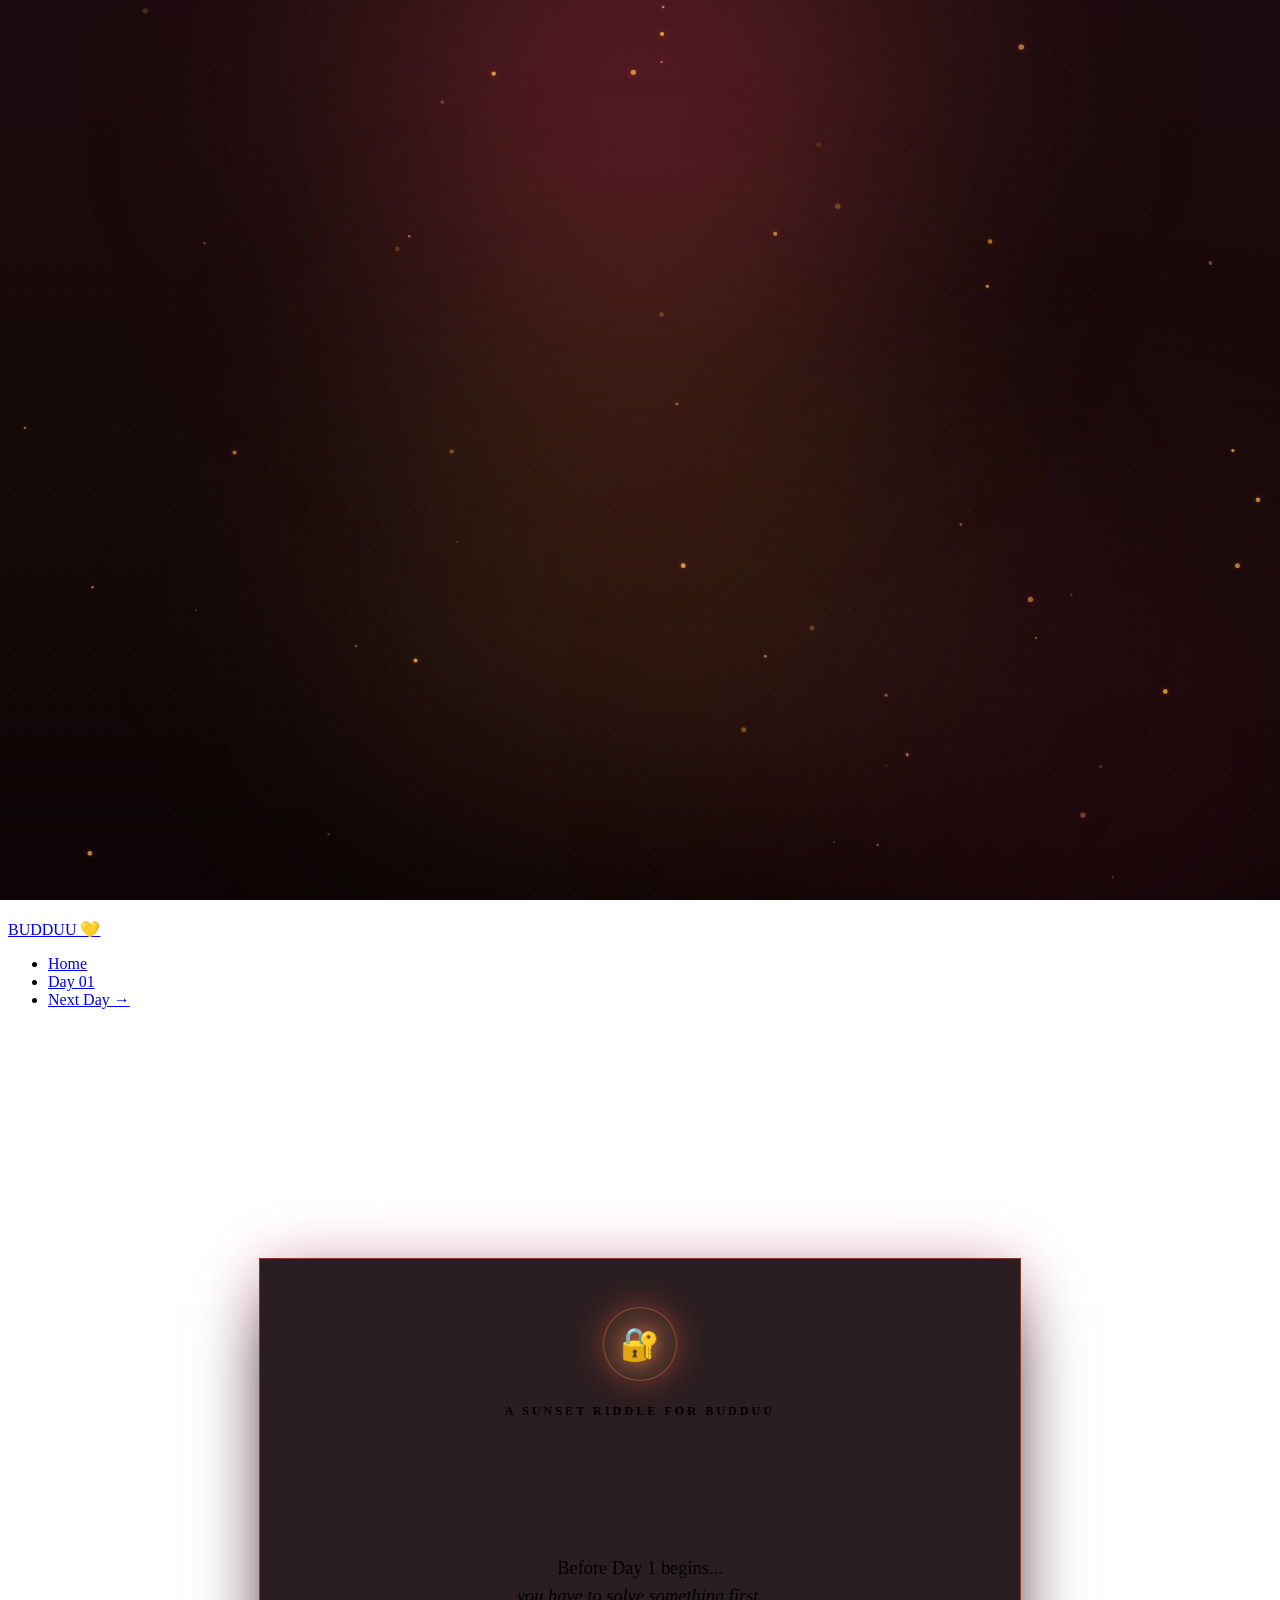
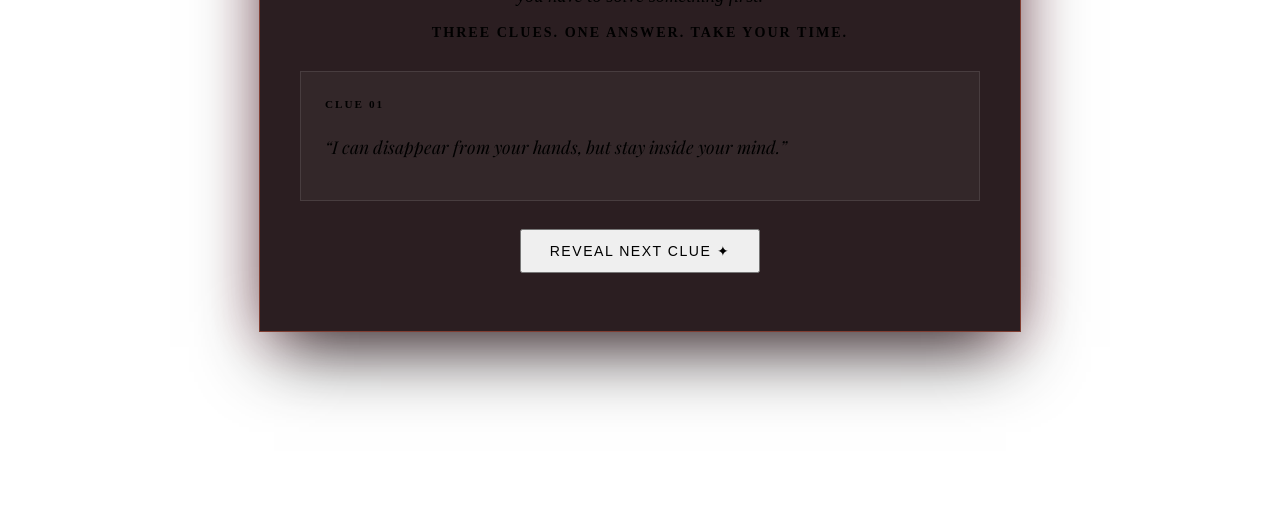
==== commit e1ad50c8: "Update day1.html" ====
--- a/day1.html
+++ b/day1.html
@@ -3,13 +3,26 @@
 <head>
   <meta charset="UTF-8">
   <meta name="viewport" content="width=device-width, initial-scale=1.0">
-  <title>DAY 01 — THE BEGINNING | Budduu Journey ❤️🌅</title>
+  <title>DAY 01 — THE BEGINNING | Budduu Journey 💛🌅</title>
   <link rel="icon" type="image/png" href="favicon.png">
   <link rel="preconnect" href="https://fonts.googleapis.com">
   <link rel="preconnect" href="https://fonts.gstatic.com" crossorigin>
-  <link href="https://fonts.googleapis.com/css2?family=Caveat:wght@500;700&family=Playfair+Display:ital,wght@0,600;0,700;1,400&display=swap" rel="stylesheet">
+  <link href="https://fonts.googleapis.com/css2?family=Caveat:wght@600;700&family=Playfair+Display:ital,wght@0,600;0,700;1,400&display=swap" rel="stylesheet">
   <link rel="stylesheet" href="global.css">
   <link rel="stylesheet" href="day1.css">
+
+  <!-- Immediate Zero-Flash Lock Guard -->
+  <script>
+    (function () {
+      const UNLOCK_TIMESTAMP = new Date("2026-10-20T00:00:00+05:30").getTime();
+      const params = new URLSearchParams(window.location.search);
+      const preview = params.get("previewDate");
+      const checkTime = preview ? new Date(preview + "T00:00:00+05:30").getTime() : Date.now();
+      if (checkTime < UNLOCK_TIMESTAMP) {
+        document.documentElement.classList.add("date-locked");
+      }
+    })();
+  </script>
 </head>
 <body class="day1-body">
 
@@ -22,15 +35,23 @@
     <div class="sky-grain-layer"></div>
   </div>
 
-  <!-- Ambient Canvas for Micro Particles & Stars -->
+  <!-- Ambient Micro Particles Canvas -->
   <canvas id="day1ParticlesCanvas" class="day1-particles-canvas" aria-hidden="true"></canvas>
+
+  <!-- Golden Confetti Canvas for Celebratory Moments -->
+  <canvas id="confettiCanvas" style="position: fixed; inset: 0; pointer-events: none; z-index: 9999;"></canvas>
+
+  <!-- Ambient Sound Toggle -->
+  <button type="button" class="sound-toggle-btn" id="soundToggleBtn" aria-label="Toggle Sound Effects" title="Toggle Sound">
+    <span id="soundIcon">🔊</span>
+  </button>
 
   <!-- Navigation Bar -->
   <header>
     <nav class="site-nav" aria-label="Main Navigation">
       <a href="index.html" class="nav-brand" aria-label="Return to Homepage">
         <img src="logo.png" alt="BUDDUU Logo" class="nav-logo" onerror="this.style.display='none'; this.nextElementSibling.style.display='block';">
-        <span class="nav-brand-fallback">BUDDUU ❤️</span>
+        <span class="nav-brand-fallback">BUDDUU 💛</span>
       </a>
       <ul class="nav-links">
         <li><a href="index.html" class="nav-link">Home</a></li>
@@ -44,14 +65,14 @@
        GATE 1: DATE LOCK VIEW (Active before 20 October 2026)
        ========================================================= -->
   <section id="day1DateLockedView" class="day1-locked-view" style="display: none;" aria-label="Day 1 Locked by Date">
-    <div class="glass-card locked-card-container">
+    <div class="locked-card-container">
       <div class="locked-icon-halo" aria-hidden="true">🔒</div>
       <span class="locked-tag">DAY 1</span>
       <h1 class="locked-heading">THE JOURNEY HASN'T BEGUN YET.</h1>
       <p class="locked-quote">“Something is waiting here...”</p>
       <div class="locked-date-pill" id="dateLockCountdown">Unlocks on 20 October 2026</div>
       <div class="locked-actions">
-        <a href="index.html#journey" class="btn btn-primary">← BACK TO JOURNEY</a>
+        <a href="index.html#journey" class="foot-next-btn">← BACK TO JOURNEY</a>
       </div>
     </div>
   </section>
@@ -60,7 +81,7 @@
        GATE 2: GAME LOCK VIEW (Appears once Date Lock opens)
        ========================================================= -->
   <section id="day1GameLockedView" class="day1-game-lock-view" style="display: none;" aria-label="Day 1 Puzzle Challenge">
-    <div class="glass-card game-puzzle-card">
+    <div class="game-puzzle-card">
       <div class="game-lock-halo" aria-hidden="true">
         <span class="lock-glow-icon">🔐</span>
       </div>
@@ -77,7 +98,7 @@
         Three clues. One answer. Take your time.
       </p>
 
-      <!-- Clues Container -->
+      <!-- Clues Stream -->
       <div class="clues-stream" role="region" aria-label="Puzzle Clues">
         <!-- Clue 01 -->
         <div class="clue-card is-visible" id="clueCard1">
@@ -100,9 +121,9 @@
 
       <!-- Progressive Clue Reveal Button -->
       <div class="clue-actions-wrap" id="clueActionsWrap">
-        <button type="button" class="btn btn-secondary reveal-clue-btn" id="revealNextClueBtn">
+        <button type="button" class="reveal-clue-btn" id="revealNextClueBtn">
           <span>REVEAL NEXT CLUE</span>
-          <span class="btn-spark-dot" aria-hidden="true">✦</span>
+          <span aria-hidden="true"> ✦</span>
         </button>
       </div>
 
@@ -117,20 +138,18 @@
           <button type="button" class="choice-chip" data-answer="FEELING">FEELING</button>
         </div>
 
-        <!-- Feedback & Error Toast -->
         <div class="puzzle-feedback-toast" id="puzzleFeedbackToast" aria-live="polite"></div>
 
-        <!-- Optional Hint Trigger (Shown after 2 incorrect attempts) -->
         <div class="puzzle-hint-wrapper" id="puzzleHintWrapper" style="display: none;">
           <button type="button" class="btn-text-hint" id="requestHintBtn">NEED A HINT?</button>
           <div class="hint-message-box" id="hintMessageBox" style="display: none;">
-            <span class="hint-icon" aria-hidden="true">💡</span>
+            <span aria-hidden="true">💡</span>
             <p>“Sometimes the past lives quietly inside us.”</p>
           </div>
         </div>
       </div>
 
-      <!-- Success Transition Overlay (Inside Game Card) -->
+      <!-- Success Transition Overlay -->
       <div class="puzzle-success-overlay" id="puzzleSuccessOverlay" style="display: none;" aria-live="assertive">
         <div class="success-inner-content">
           <div class="success-ring-spark" aria-hidden="true">✨</div>
@@ -151,7 +170,7 @@
        ========================================================= -->
   <div id="day1UnlockedView" class="day1-unlocked-view" style="display: none;">
 
-    <!-- EXPERIENCE 1: CINEMATIC OPENING (Full-screen Sunset Horizon Scene) -->
+    <!-- EXPERIENCE 1: CINEMATIC OPENING (Fullscreen Sunset Scene) -->
     <section id="cinematicIntro" class="cinematic-intro-stage" aria-label="Cinematic Day 1 Prelude">
       <div class="cinematic-sunset-backdrop" aria-hidden="true">
         <div class="intro-sun-orb"></div>
@@ -160,7 +179,6 @@
         <div class="intro-horizon-water"></div>
       </div>
 
-      <!-- Progressive Intro Text Sequence -->
       <div class="intro-text-cluster" id="introTextCluster">
         <p class="intro-line line-1" id="introLine1">“Some journeys don't need a map...”</p>
         <p class="intro-line line-2" id="introLine2">“They just need a beginning.”</p>
@@ -175,10 +193,10 @@
 
     <!-- MAIN DAY 1 JOURNEY STAGE -->
     <main id="mainDay1Content" class="day1-main-stage">
-      <div class="container">
+      <div class="container" style="max-width: 900px; margin: 0 auto; padding: 0 20px;">
 
         <!-- Progress Indicator Bar -->
-        <div class="day1-progress-strip glass-card" role="region" aria-label="Journey Progress">
+        <div class="day1-progress-strip" role="region" aria-label="Journey Progress">
           <div class="progress-strip-left">
             <span class="progress-pill-badge">DAY 01 / 10</span>
             <span class="progress-sub-caption">The First Step</span>
@@ -194,7 +212,6 @@
           <div class="section-cue-header">
             <span class="cue-kicker">A LITTLE LETTER JUST FOR YOU</span>
             <h2 class="cue-title">There's something I wanted you to read...</h2>
-            <p class="cue-sub" id="envelopeHintText">Open it.</p>
           </div>
 
           <!-- Tactile 3D Envelope Container -->
@@ -205,54 +222,155 @@
               role="button" 
               tabindex="0" 
               aria-label="Open Letter for Budduu"
-              aria-expanded="false"
             >
               <div class="envelope-ambient-glow" aria-hidden="true"></div>
               <div class="envelope-pocket-back"></div>
 
-              <!-- Unfolding Letter Paper Sheet -->
-              <article class="envelope-letter-paper" id="envelopeLetter" aria-label="Birthday Letter">
-                <div class="letter-paper-texture"></div>
-                <div class="letter-seal-watermark" aria-hidden="true">❤️</div>
-                
-                <header class="letter-header">
-                  <h3 class="letter-salutation">Hey Budduu <span class="letter-heart">❤️</span></h3>
-                </header>
-
-                <div class="letter-content-blocks" id="letterBodyBlocks">
-                  <p class="letter-block block-1">So...</p>
-                  <p class="letter-block block-2">this is Day 1.</p>
-                  <p class="letter-block block-3">And I didn't want to start this journey with something ordinary.</p>
-                  <p class="letter-block block-4">There are 10 days ahead.</p>
-                  <p class="letter-block block-5">10 little moments.</p>
-                  <p class="letter-block block-6">10 surprises.</p>
-                  <p class="letter-block block-7">And hopefully...</p>
-                  <p class="letter-block block-8">a lot of smiles.</p>
-                  <p class="letter-block block-9">So take your time.</p>
-                  <p class="letter-block block-10 letter-closing-highlight">The journey has officially begun. 🌅</p>
-                </div>
-              </article>
-
-              <!-- Front left & right folding flaps -->
+              <!-- Front folding flaps -->
               <div class="envelope-flaps-front">
                 <div class="flap-left"></div>
                 <div class="flap-right"></div>
                 <div class="flap-bottom"></div>
               </div>
 
-              <!-- Top folding flap -->
+              <!-- Top folding flap with Wax Seal -->
               <div class="envelope-flap-top" id="envelopeFlapTop">
                 <div class="wax-seal-badge" aria-hidden="true">
                   <span>💌</span>
                 </div>
               </div>
             </div>
+
+            <!-- Letter Paper (Click karne ke baad smoothly bahar aayega) -->
+            <div class="parchment-sheet-container" id="parchmentContainer">
+              <article class="envelope-letter-paper" id="envelopeLetter" aria-label="Birthday Letter">
+                <div class="letter-paper-texture"></div>
+                <div class="letter-seal-watermark" aria-hidden="true">💛</div>
+                
+                <header class="letter-header">
+  <h3 class="letter-salutation">
+    Dear Budduu <span class="letter-heart">💛🫂</span>
+  </h3>
+</header>
+
+<div class="letter-content-blocks" id="letterBodyBlocks">
+
+  <p class="letter-block block-1">Accha sun... ❤️</p>
+
+  <p class="letter-block block-2">
+    Sabse pehle toh ye mat sochna ki maine itni mehnat kyun ki
+    aur ye sab banane ki kya zarurat thi. 😂❤️
+  </p>
+
+  <p class="letter-block block-3">
+    Bas yaar, iss baar tera birthday thoda alag karna tha.
+    Har baar ki tarah sirf birthday wish karke baat khatam nahi karni thi.
+  </p>
+
+  <p class="letter-block block-4">
+    Kuch aisa karna tha jo tere liye special ho, jo thoda alag ho
+    aur jise tu baad mein bhi yaad kare.
+    (Agar yaad raha tab 😒
+    Khair...) Kya pata mujhe hi bhool jaaye, as always. 😭❤️
+  </p>
+
+  <p class="letter-block block-5">
+    Isliye ye poore days ka plan banaya hai.
+    Pata hai, thoda extra hai...
+    par chal, tere liye itna toh banta hai. 🤌🏻😭
+  </p>
+
+  <p class="letter-block block-6">
+    Honestly, mujhe nahi pata tujhe ye sab dekh ke kaisa lagega.
+    Tu emotional hoga ya phir, as always, koi farak hi nahi padega. 😒
+    Khair...
+  </p>
+
+  <p class="letter-block block-7">
+    Lekin jo bhi ho, maine ye sab apni taraf se poori effort se banaya hai. 🧡
+  </p>
+
+  <p class="letter-block block-8">
+    Apni friendship mein bohot saari cheezein hoti hain.
+    Hasi-mazaak hota hai, kabhi arguments bhi hote hain.
+    Kabhi ek doosre ki taang kheenchte hain,
+    kabhi bina matlab ke pareshan karte hain.
+  </p>
+
+  <p class="letter-block block-9">
+    Kabhi main pyaar jatata hoon, par aapko problem hoti hai
+    ya phir awkward feel hota hai...
+    kya bolun phir main? 😂😭
+  </p>
+
+  <p class="letter-block block-10">
+    Lekin in sabke beech kuch log life mein important ban jaate hain,
+    aur unke liye kuch karne ka mann khud hi karta hai.
+    (Expect from you 🤡)
+  </p>
+
+  <p class="letter-block block-11">
+    Toh Budduu, ye wahi chhoti si koshish hai meri taraf se. 🧡
+  </p>
+
+  <p class="letter-block block-12">
+    Agle kuch din tak tujhe har din yahan kuch naya milega.
+    Kya milega, woh abhi nahi bataunga.
+    Itna suspense toh banta hai na, birthday boy. 😉🔐
+  </p>
+
+  <p class="letter-block block-13">Bas ek baat bolni thi...</p>
+
+  <p class="letter-block block-14 letter-closing-highlight">
+    Thank you, Budduu, meri life ka part hone ke liye. 💛🫂
+  </p>
+
+  <p class="letter-block block-15">
+    Baaki zyada emotional nahi hounga,
+    kyunki mere emotions ki value nahi hai... 🥲💔
+  </p>
+
+  <p class="letter-block block-16">
+    Aaj Day 1 hai, abhi toh aur din bhi baaki hain. 🌅
+  </p>
+
+  <p class="letter-block block-17">
+    Toh aaram se enjoy kar, aur haan, next day unlock karne ke
+    chakkar mein koi setting mat karna.
+    Sab apne time pe khulega. 😭🔒
+  </p>
+
+  <p class="letter-block block-18 letter-closing-highlight">
+    Happy Birthday in advance, Budduu! 💛🌅
+  </p>
+
+  <p class="letter-block block-19">
+    Abhi toh bas shuruaat hai, mere bhai.
+  </p>
+
+  <p class="letter-block block-20">
+    Baaki milte hain kal. 🫂❤️
+  </p>
+
+  <p class="letter-block block-21 letter-closing-highlight">
+    Tera Tedduu,<br>
+    Shahid 🧡
+  </p>
+
+  <p class="letter-block block-22">
+    P.S. Itna padh liya hai toh ab smile kar de.
+    Bohot efforts laga kar banaya hai tere liye. 😂❤️
+  </p>
+
+</div>
+              </article>
+            </div>
           </div>
         </section>
 
         <!-- EXPERIENCE 3: HIDDEN MESSAGE TEASER -->
         <section class="personal-touch-section" id="personalTouchSection" style="display: none;" aria-label="Teaser Message">
-          <div class="glass-card personal-touch-card">
+          <div class="personal-touch-card">
             <div class="whisper-cue">
               <span class="whisper-dot"></span>
               <span class="whisper-text">Psst...</span>
@@ -260,18 +378,17 @@
             <h3 class="teaser-statement">This is only the beginning.</h3>
             <p class="teaser-substatement">There are 9 more surprises waiting for you. 👀</p>
 
-            <button type="button" class="btn btn-secondary teaser-reveal-btn" id="revealHiddenBtn">
+            <button type="button" class="teaser-reveal-btn" id="revealHiddenBtn">
               WAIT... THERE'S MORE 👀
             </button>
 
-            <!-- HIDDEN MESSAGE CARD (Revealed when clicked) -->
             <div class="hidden-secret-card" id="hiddenSecretCard" style="display: none;">
               <div class="secret-divider-line"></div>
               <p class="secret-line line-a">Okay okay...</p>
               <p class="secret-line line-b">I won't spoil everything yet.</p>
               <p class="secret-line line-c">But here's a tiny hint:</p>
               <div class="secret-hint-pill">
-                Tomorrow takes us down memory lane. 📸
+                Tomorrow takes us to something <span class="letter-heart">❤️</span> and <span class="letter-heart">🫂</span> in the sunset. 🌅
               </div>
               <p class="secret-line line-d">See you on Day 2. <span class="letter-heart">❤️</span></p>
             </div>
@@ -288,12 +405,8 @@
           </div>
 
           <div class="day1-foot-nav-cluster">
-            <a href="index.html" class="btn btn-secondary foot-home-btn">
-              ← HOME
-            </a>
-            <a href="day2.html" class="btn btn-primary foot-next-btn" id="completionNextDayBtn">
-              DAY 2 →
-            </a>
+            <a href="index.html" class="foot-home-btn">← HOME</a>
+            <a href="day2.html" class="foot-next-btn" id="completionNextDayBtn">DAY 2 →</a>
           </div>
 
           <div class="day1-signoff-summary">
@@ -309,10 +422,8 @@
     <!-- Upgraded Minimal Footer -->
     <footer class="site-footer day1-site-footer">
       <div class="container">
-        <p class="footer-main-text">
-          Made with <span class="footer-heart">❤️</span> for Budduu
-        </p>
-        <p class="footer-sub-text">
+        <p style="margin-bottom: 6px;">Made with <span class="letter-heart">❤️</span> for Budduu</p>
+        <p style="font-size: 0.8rem; color: rgba(255, 241, 230, 0.6); letter-spacing: 2px;">
           10 DAYS &bull; 10 MOMENTS &bull; ONE SPECIAL JOURNEY
         </p>
       </div>
@@ -323,4 +434,4 @@
   <script src="global.js"></script>
   <script src="day1.js"></script>
 </body>
-</html>+</html>
